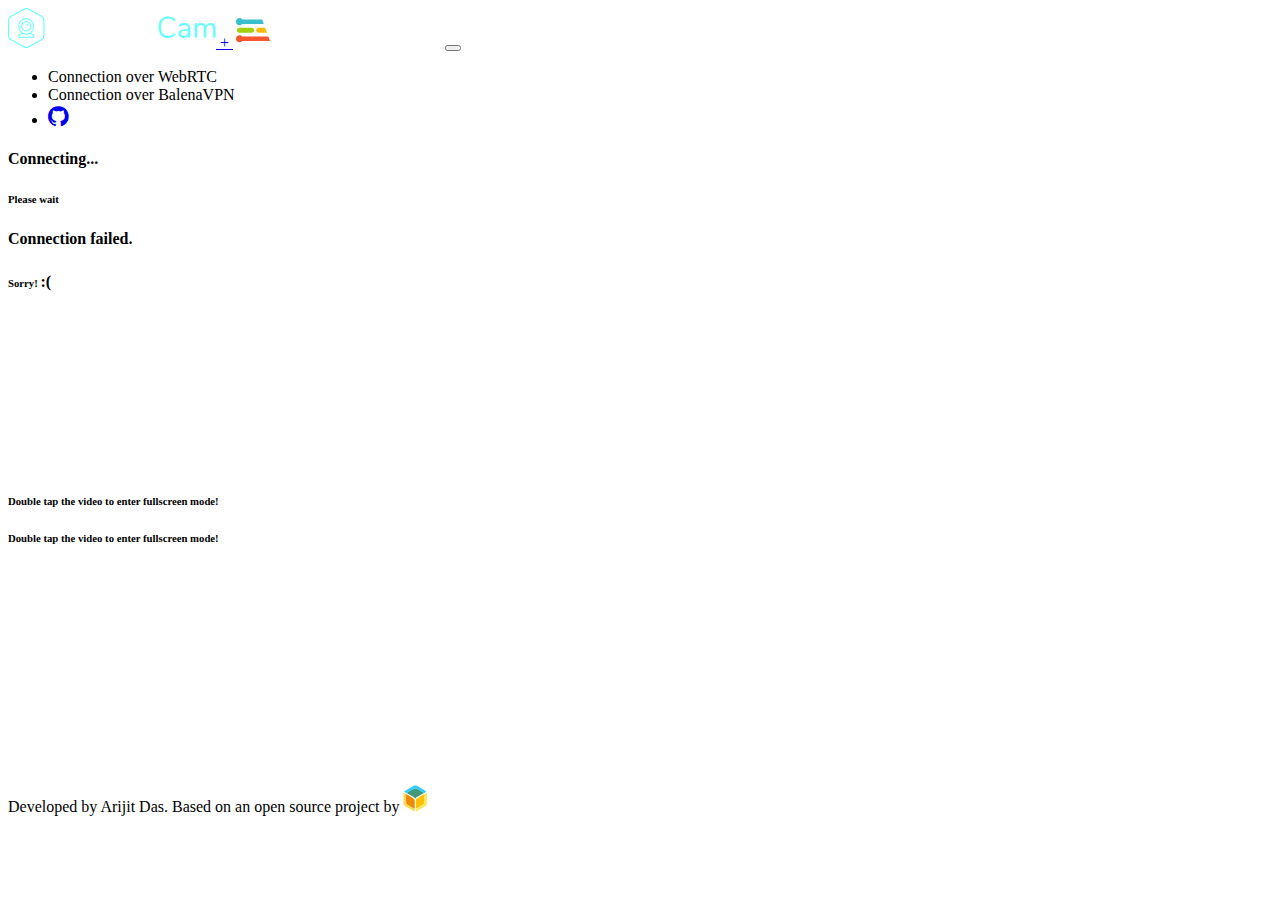
==== balena-cam/app/client/index.html @ 7dc8ab63 "Update index.html" ====
<!doctype html>
<html lang="en">
<head>
  <meta charset="UTF-8"/>
  <meta name="viewport" content="width=device-width, initial-scale=1.0" />
  <title>AgriAI</title>
  <link rel="shortcut icon" href="favicon.png">
  <link rel="stylesheet" href="https://maxcdn.bootstrapcdn.com/bootstrap/4.0.0-beta.3/css/bootstrap.min.css" integrity="sha384-Zug+QiDoJOrZ5t4lssLdxGhVrurbmBWopoEl+M6BdEfwnCJZtKxi1KgxUyJq13dy" crossorigin="anonymous">
  <link href="https://stackpath.bootstrapcdn.com/font-awesome/4.7.0/css/font-awesome.min.css" rel="stylesheet" integrity="sha384-wvfXpqpZZVQGK6TAh5PVlGOfQNHSoD2xbE+QkPxCAFlNEevoEH3Sl0sibVcOQVnN" crossorigin="anonymous">
  <link rel="stylesheet" href="style.css">
</head>

<body>

  <div class="header">
    <nav class="navbar navbar-expand-sm bg-secondary navbar-dark">
      <div class="container">
        <a class="navbar-brand" href="#"><img style="width: 13rem; height: auto;" src="./balena-cam.svg"> + <img style="width: 13rem; height: auto;" src="./edgeimpulse-logo-white.svg"></a>
        <button class="navbar-toggler collapsed" type="button" data-toggle="collapse" data-target="#collapsibleNavbar" aria-expanded="false">
          <span class="navbar-toggler-icon"></span>
        </button>
        <div class="navbar-collapse collapse" id="collapsibleNavbar">
          <ul class="navbar-nav ml-auto">
            <li id="webrtc" class="nav-item indicator">
              Connection over WebRTC
            </li>
            <li id="vpn" class="nav-item indicator">
              Connection over BalenaVPN
            </li>
            <li class="nav-item navbar-brand">
              <a class="nav-link active" href="https://github.com/arijitdas123student/agri-ai-v2">
                <i class="fa fa-github" style="font-size: 150%"></i>
              </a>
            </li>
          </ul>
        </div>
      </div>
    </nav>
  </div>

  <div class="main-container">
    <div id="spinner-container" class="container">
      <div class="loader"></div>
      <div class="d-flex justify-content-center align-items-center">
        <h4>Connecting...</h4>
      </div>
      <div class="d-flex justify-content-center align-items-center">
        <h6>Please wait</h6>
      </div>
    </div>

    <div id="fail-container" class="container">
      <div class="d-flex justify-content-center align-items-center">
        <h4>Connection failed.</h4>
      </div>
      <div class="d-flex justify-content-center align-items-center">
        <h6>
          Sorry!
          <span style="font-size: 150%;">
            <b>  :( </b>
          </span>
        </h6>
      </div>
    </div>

    <div id="video-container" class="container">
      <div class="d-flex justify-content-center align-items-center flex-column">
        <div class="p5 embed-responsive embed-responsive-16by9 position-relative">
          <video muted id="video" class="embed-responsive-item" autoplay="true" ondblclick="fullscreen(1)" onmouseover="showFullscreenMessage()"></video>
        </div>
        <div id="fullscreen-info-1" class="text-center">
          <h6 >
            Double tap the video to enter fullscreen mode!
          </h6>
        </div>
      </div>
    </div>

    <div id="mjpeg-container" class="container">
      <div class="d-flex justify-content-center align-items-center flex-column">
        <div id="mjpeg" class="d-flex justify-content-center align-items-center" ondblclick="fullscreen(2)" onmouseover="showFullscreenMessage()">
        </div>
        <div id="fullscreen-info-2" class="text-center">
          <h6>
            Double tap the video to enter fullscreen mode!
          </h6>
        </div>
      </div>
    </div>
  </div>

  <div class="container">
    <pre id="classification" style="height: 200px;"></pre>
  </div>

  <footer id="footer" class="footer">
    <div class="container">
      <p>Developed by Arijit Das. Based on an open source project by
        <a href="https://www.balena.io/" > <img style="width: 6rem; height: auto;" src="./balena-logo.svg"> </a>
      </p>
    </div>
  </footer>

  <script src="https://code.jquery.com/jquery-3.5.1.min.js" integrity="sha256-9/aliU8dGd2tb6OSsuzixeV4y/faTqgFtohetphbbj0=" crossorigin="anonymous"></script>
  <script src="https://cdnjs.cloudflare.com/ajax/libs/popper.js/1.12.9/umd/popper.min.js" integrity="sha384-ApNbgh9B+Y1QKtv3Rn7W3mgPxhU9K/ScQsAP7hUibX39j7fakFPskvXusvfa0b4Q" crossorigin="anonymous"></script>
  <script src="https://maxcdn.bootstrapcdn.com/bootstrap/4.0.0-beta.3/js/bootstrap.min.js" integrity="sha384-a5N7Y/aK3qNeh15eJKGWxsqtnX/wWdSZSKp+81YjTmS15nvnvxKHuzaWwXHDli+4" crossorigin="anonymous"></script>
  <script src="client.js"></script>
</body>
</html>
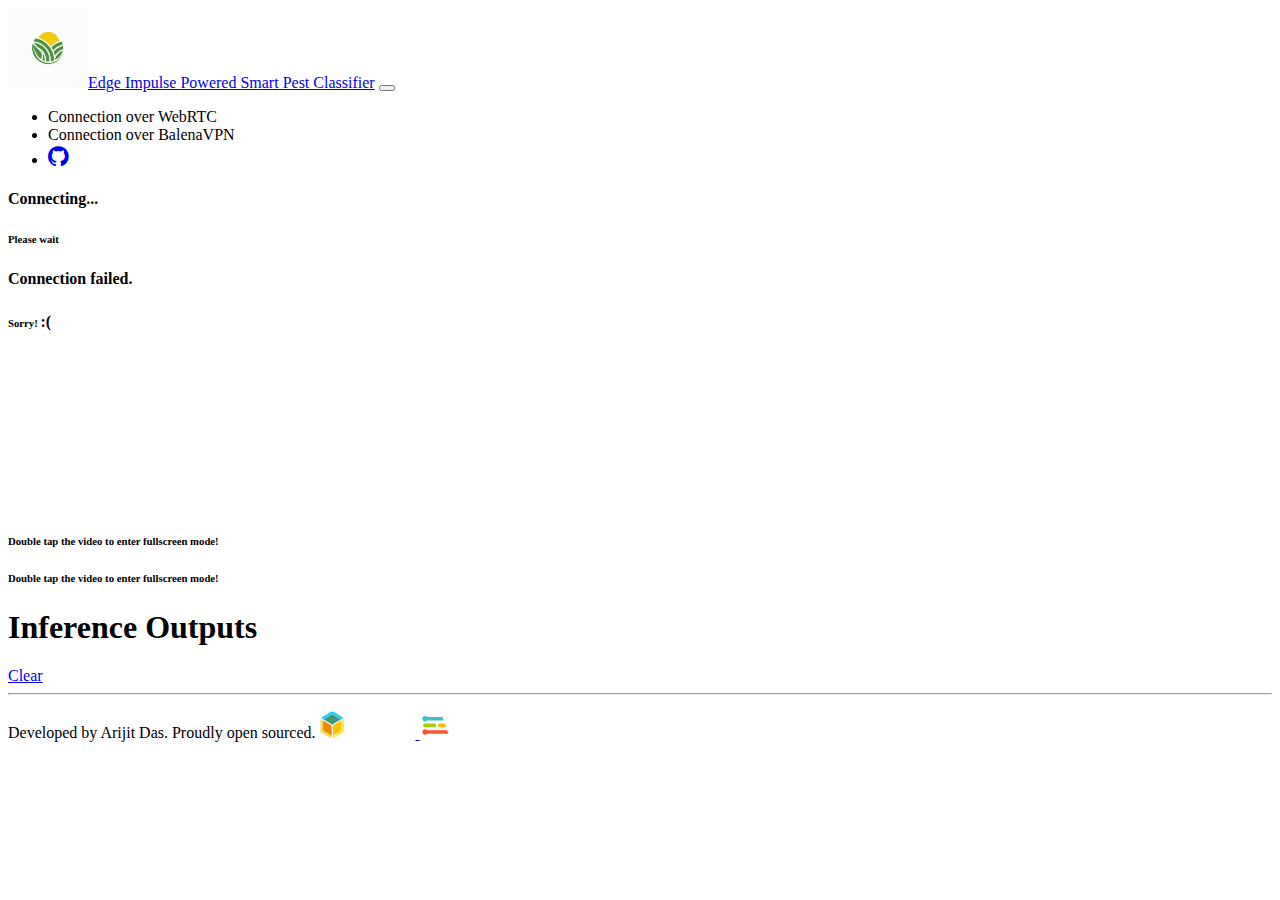
==== commit 28bd7361: "pushed lot of changes" ====
--- a/balena-cam/app/client/index.html
+++ b/balena-cam/app/client/index.html
@@ -4,7 +4,7 @@
   <meta charset="UTF-8"/>
   <meta name="viewport" content="width=device-width, initial-scale=1.0" />
   <title>AgriAI</title>
-  <link rel="shortcut icon" href="favicon.png">
+  <link rel="shortcut icon" href="favicon.jpg">
   <link rel="stylesheet" href="https://maxcdn.bootstrapcdn.com/bootstrap/4.0.0-beta.3/css/bootstrap.min.css" integrity="sha384-Zug+QiDoJOrZ5t4lssLdxGhVrurbmBWopoEl+M6BdEfwnCJZtKxi1KgxUyJq13dy" crossorigin="anonymous">
   <link href="https://stackpath.bootstrapcdn.com/font-awesome/4.7.0/css/font-awesome.min.css" rel="stylesheet" integrity="sha384-wvfXpqpZZVQGK6TAh5PVlGOfQNHSoD2xbE+QkPxCAFlNEevoEH3Sl0sibVcOQVnN" crossorigin="anonymous">
   <link rel="stylesheet" href="style.css">
@@ -15,7 +15,8 @@
   <div class="header">
     <nav class="navbar navbar-expand-sm bg-secondary navbar-dark">
       <div class="container">
-        <a class="navbar-brand" href="#"><img style="width: 13rem; height: auto;" src="./balena-cam.svg"> + <img style="width: 13rem; height: auto;" src="./edgeimpulse-logo-white.svg"></a>
+              <!-- <a class="navbar-brand" href="#"><img style="width: 13rem; height: auto;" src="./balena-cam.svg"> + <img style="width: 13rem; height: auto;" src="./edgeimpulse-logo-white.svg"></a> -->
+        <a class="navbar-brand" href="#"><img style="width: 5rem; height: auto;" src="./agriai.svg">Edge Impulse Powered Smart Pest Classifier</a>
         <button class="navbar-toggler collapsed" type="button" data-toggle="collapse" data-target="#collapsibleNavbar" aria-expanded="false">
           <span class="navbar-toggler-icon"></span>
         </button>
@@ -88,15 +89,39 @@
       </div>
     </div>
   </div>
+    <div class="col-sm gallery">
+      <div class="container">
 
-  <div class="container">
+        <h1 class="font-weight-light text-center text-lg-left mt-4 mb-0">Inference Outputs</h1>
+        
+        
+        <a href="#" onclick="clearGallery(); return false;">Clear</a>
+        <hr class="mt-2 mb-5">
+      
+        <div class="row text-center text-lg-left" id="gallery">
+      
+          <!-- <div class="col-lg-3 col-md-4 col-6">
+            <a href="#" class="d-block mb-4 h-100">
+                  <img class="img-fluid img-thumbnail" src="https://source.unsplash.com/pWkk7iiCoDM/400x300" alt="">
+            </a>
+          </div> -->
+          
+        </div>
+      
+      </div>
+    </div>
+  </div>
+
+
+  <!-- <div class="container">
     <pre id="classification" style="height: 200px;"></pre>
-  </div>
+  </div> -->
 
   <footer id="footer" class="footer">
     <div class="container">
-      <p>Developed by Arijit Das. Based on an open source project by
+      <p>Developed by Arijit Das. Proudly open sourced.
         <a href="https://www.balena.io/" > <img style="width: 6rem; height: auto;" src="./balena-logo.svg"> </a>
+        <a href="https://www.edgeimpulse.com/" > <img style="width: 10rem; height: auto;" src="./edgeimpulse-logo-white.svg"> </a>      
       </p>
     </div>
   </footer>
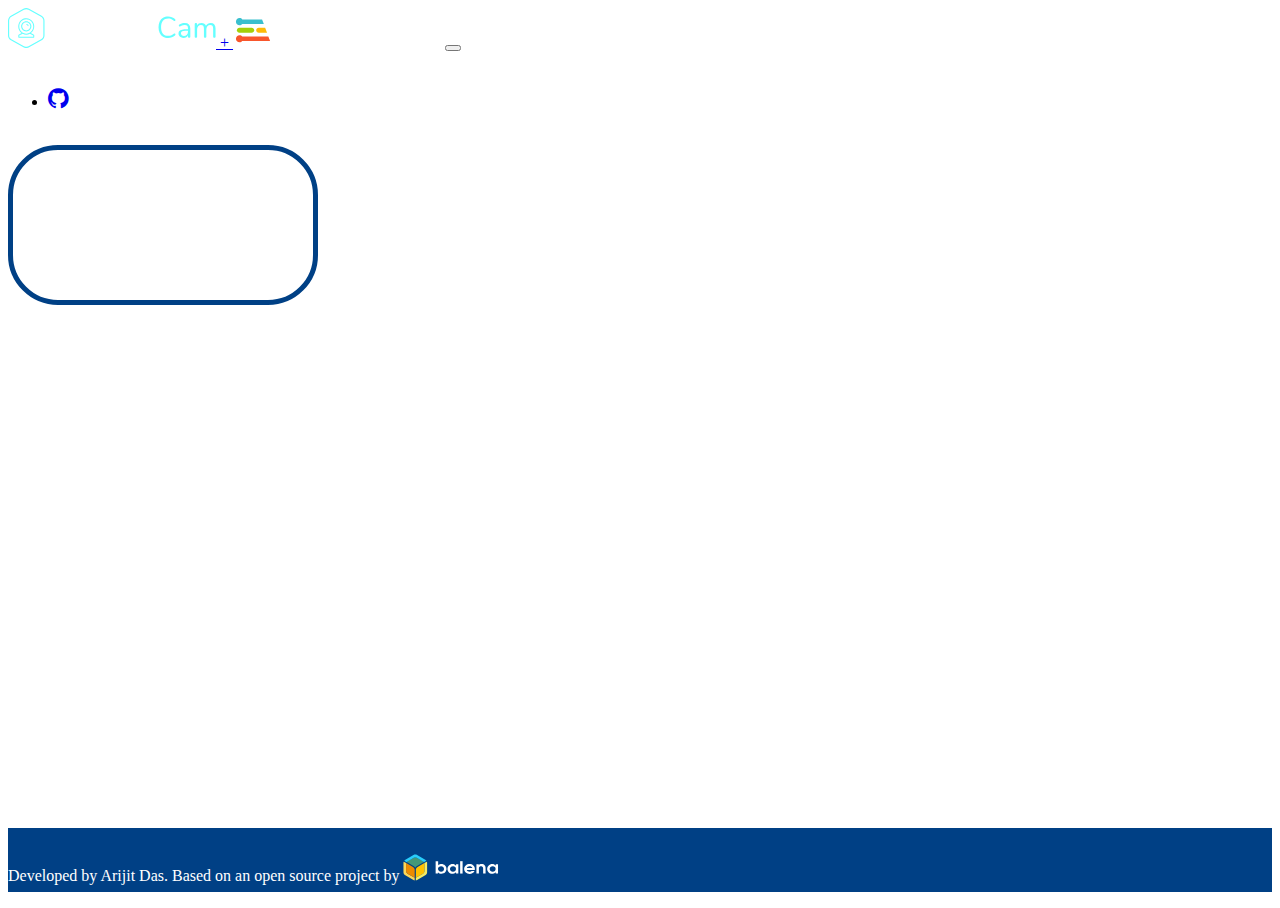
==== commit a8a46ff4: "Update index.html" ====
--- a/balena-cam/app/client/index.html
+++ b/balena-cam/app/client/index.html
@@ -15,8 +15,7 @@
   <div class="header">
     <nav class="navbar navbar-expand-sm bg-secondary navbar-dark">
       <div class="container">
-              <!-- <a class="navbar-brand" href="#"><img style="width: 13rem; height: auto;" src="./balena-cam.svg"> + <img style="width: 13rem; height: auto;" src="./edgeimpulse-logo-white.svg"></a> -->
-        <a class="navbar-brand" href="#"><img style="width: 5rem; height: auto;" src="./agriai.svg">Edge Impulse Powered Smart Pest Classifier</a>
+        <a class="navbar-brand" href="#"><img style="width: 13rem; height: auto;" src="./balena-cam.svg"> + <img style="width: 13rem; height: auto;" src="./edgeimpulse-logo-white.svg"></a>
         <button class="navbar-toggler collapsed" type="button" data-toggle="collapse" data-target="#collapsibleNavbar" aria-expanded="false">
           <span class="navbar-toggler-icon"></span>
         </button>
@@ -29,7 +28,7 @@
               Connection over BalenaVPN
             </li>
             <li class="nav-item navbar-brand">
-              <a class="nav-link active" href="https://github.com/arijitdas123student/agri-ai-v2">
+              <a class="nav-link active" href="https://github.com/edgeimpulse/balena-cam-tinyml">
                 <i class="fa fa-github" style="font-size: 150%"></i>
               </a>
             </li>
@@ -89,39 +88,15 @@
       </div>
     </div>
   </div>
-    <div class="col-sm gallery">
-      <div class="container">
 
-        <h1 class="font-weight-light text-center text-lg-left mt-4 mb-0">Inference Outputs</h1>
-        
-        
-        <a href="#" onclick="clearGallery(); return false;">Clear</a>
-        <hr class="mt-2 mb-5">
-      
-        <div class="row text-center text-lg-left" id="gallery">
-      
-          <!-- <div class="col-lg-3 col-md-4 col-6">
-            <a href="#" class="d-block mb-4 h-100">
-                  <img class="img-fluid img-thumbnail" src="https://source.unsplash.com/pWkk7iiCoDM/400x300" alt="">
-            </a>
-          </div> -->
-          
-        </div>
-      
-      </div>
-    </div>
+  <div class="container">
+    <pre id="classification" style="height: 200px;"></pre>
   </div>
-
-
-  <!-- <div class="container">
-    <pre id="classification" style="height: 200px;"></pre>
-  </div> -->
 
   <footer id="footer" class="footer">
     <div class="container">
-      <p>Developed by Arijit Das. Proudly open sourced.
+      <p>Developed by Arijit Das. Based on an open source project by
         <a href="https://www.balena.io/" > <img style="width: 6rem; height: auto;" src="./balena-logo.svg"> </a>
-        <a href="https://www.edgeimpulse.com/" > <img style="width: 10rem; height: auto;" src="./edgeimpulse-logo-white.svg"> </a>      
       </p>
     </div>
   </footer>
--- a/balena-cam/app/client/style.css
+++ b/balena-cam/app/client/style.css
@@ -0,0 +1,215 @@
+.loader {
+  margin: 100px auto;
+  font-size: 25px;
+  width: 1em;
+  height: 1em;
+  border-radius: 50%;
+  position: relative;
+  text-indent: -9999em;
+  -webkit-animation: load5 1.1s infinite ease;
+  animation: load5 1.1s infinite ease;
+  -webkit-transform: translateZ(0);
+  -ms-transform: translateZ(0);
+  transform: translateZ(0);
+}
+@-webkit-keyframes load5 {
+  0%,
+  100% {
+    box-shadow: 0em -2.6em 0em 0em #050305, 1.8em -1.8em 0 0em rgba(5,3,5, 0.2), 2.5em 0em 0 0em rgba(5,3,5, 0.2), 1.75em 1.75em 0 0em rgba(5,3,5, 0.2), 0em 2.5em 0 0em rgba(5,3,5, 0.2), -1.8em 1.8em 0 0em rgba(5,3,5, 0.2), -2.6em 0em 0 0em rgba(5,3,5, 0.5), -1.8em -1.8em 0 0em rgba(5,3,5, 0.7);
+  }
+  12.5% {
+    box-shadow: 0em -2.6em 0em 0em rgba(5,3,5, 0.7), 1.8em -1.8em 0 0em #050305, 2.5em 0em 0 0em rgba(5,3,5, 0.2), 1.75em 1.75em 0 0em rgba(5,3,5, 0.2), 0em 2.5em 0 0em rgba(5,3,5, 0.2), -1.8em 1.8em 0 0em rgba(5,3,5, 0.2), -2.6em 0em 0 0em rgba(5,3,5, 0.2), -1.8em -1.8em 0 0em rgba(5,3,5, 0.5);
+  }
+  25% {
+    box-shadow: 0em -2.6em 0em 0em rgba(5,3,5, 0.5), 1.8em -1.8em 0 0em rgba(5,3,5, 0.7), 2.5em 0em 0 0em #050305, 1.75em 1.75em 0 0em rgba(5,3,5, 0.2), 0em 2.5em 0 0em rgba(5,3,5, 0.2), -1.8em 1.8em 0 0em rgba(5,3,5, 0.2), -2.6em 0em 0 0em rgba(5,3,5, 0.2), -1.8em -1.8em 0 0em rgba(5,3,5, 0.2);
+  }
+  37.5% {
+    box-shadow: 0em -2.6em 0em 0em rgba(5,3,5, 0.2), 1.8em -1.8em 0 0em rgba(5,3,5, 0.5), 2.5em 0em 0 0em rgba(5,3,5, 0.7), 1.75em 1.75em 0 0em #050305, 0em 2.5em 0 0em rgba(5,3,5, 0.2), -1.8em 1.8em 0 0em rgba(5,3,5, 0.2), -2.6em 0em 0 0em rgba(5,3,5, 0.2), -1.8em -1.8em 0 0em rgba(5,3,5, 0.2);
+  }
+  50% {
+    box-shadow: 0em -2.6em 0em 0em rgba(5,3,5, 0.2), 1.8em -1.8em 0 0em rgba(5,3,5, 0.2), 2.5em 0em 0 0em rgba(5,3,5, 0.5), 1.75em 1.75em 0 0em rgba(5,3,5, 0.7), 0em 2.5em 0 0em #050305, -1.8em 1.8em 0 0em rgba(5,3,5, 0.2), -2.6em 0em 0 0em rgba(5,3,5, 0.2), -1.8em -1.8em 0 0em rgba(5,3,5, 0.2);
+  }
+  62.5% {
+    box-shadow: 0em -2.6em 0em 0em rgba(5,3,5, 0.2), 1.8em -1.8em 0 0em rgba(5,3,5, 0.2), 2.5em 0em 0 0em rgba(5,3,5, 0.2), 1.75em 1.75em 0 0em rgba(5,3,5, 0.5), 0em 2.5em 0 0em rgba(5,3,5, 0.7), -1.8em 1.8em 0 0em #050305, -2.6em 0em 0 0em rgba(5,3,5, 0.2), -1.8em -1.8em 0 0em rgba(5,3,5, 0.2);
+  }
+  75% {
+    box-shadow: 0em -2.6em 0em 0em rgba(5,3,5, 0.2), 1.8em -1.8em 0 0em rgba(5,3,5, 0.2), 2.5em 0em 0 0em rgba(5,3,5, 0.2), 1.75em 1.75em 0 0em rgba(5,3,5, 0.2), 0em 2.5em 0 0em rgba(5,3,5, 0.5), -1.8em 1.8em 0 0em rgba(5,3,5, 0.7), -2.6em 0em 0 0em #050305, -1.8em -1.8em 0 0em rgba(5,3,5, 0.2);
+  }
+  87.5% {
+    box-shadow: 0em -2.6em 0em 0em rgba(5,3,5, 0.2), 1.8em -1.8em 0 0em rgba(5,3,5, 0.2), 2.5em 0em 0 0em rgba(5,3,5, 0.2), 1.75em 1.75em 0 0em rgba(5,3,5, 0.2), 0em 2.5em 0 0em rgba(5,3,5, 0.2), -1.8em 1.8em 0 0em rgba(5,3,5, 0.5), -2.6em 0em 0 0em rgba(5,3,5, 0.7), -1.8em -1.8em 0 0em #050305;
+  }
+}
+@keyframes load5 {
+  0%,
+  100% {
+    box-shadow: 0em -2.6em 0em 0em #050305, 1.8em -1.8em 0 0em rgba(5,3,5, 0.2), 2.5em 0em 0 0em rgba(5,3,5, 0.2), 1.75em 1.75em 0 0em rgba(5,3,5, 0.2), 0em 2.5em 0 0em rgba(5,3,5, 0.2), -1.8em 1.8em 0 0em rgba(5,3,5, 0.2), -2.6em 0em 0 0em rgba(5,3,5, 0.5), -1.8em -1.8em 0 0em rgba(5,3,5, 0.7);
+  }
+  12.5% {
+    box-shadow: 0em -2.6em 0em 0em rgba(5,3,5, 0.7), 1.8em -1.8em 0 0em #050305, 2.5em 0em 0 0em rgba(5,3,5, 0.2), 1.75em 1.75em 0 0em rgba(5,3,5, 0.2), 0em 2.5em 0 0em rgba(5,3,5, 0.2), -1.8em 1.8em 0 0em rgba(5,3,5, 0.2), -2.6em 0em 0 0em rgba(5,3,5, 0.2), -1.8em -1.8em 0 0em rgba(5,3,5, 0.5);
+  }
+  25% {
+    box-shadow: 0em -2.6em 0em 0em rgba(5,3,5, 0.5), 1.8em -1.8em 0 0em rgba(5,3,5, 0.7), 2.5em 0em 0 0em #050305, 1.75em 1.75em 0 0em rgba(5,3,5, 0.2), 0em 2.5em 0 0em rgba(5,3,5, 0.2), -1.8em 1.8em 0 0em rgba(5,3,5, 0.2), -2.6em 0em 0 0em rgba(5,3,5, 0.2), -1.8em -1.8em 0 0em rgba(5,3,5, 0.2);
+  }
+  37.5% {
+    box-shadow: 0em -2.6em 0em 0em rgba(5,3,5, 0.2), 1.8em -1.8em 0 0em rgba(5,3,5, 0.5), 2.5em 0em 0 0em rgba(5,3,5, 0.7), 1.75em 1.75em 0 0em #050305, 0em 2.5em 0 0em rgba(5,3,5, 0.2), -1.8em 1.8em 0 0em rgba(5,3,5, 0.2), -2.6em 0em 0 0em rgba(5,3,5, 0.2), -1.8em -1.8em 0 0em rgba(5,3,5, 0.2);
+  }
+  50% {
+    box-shadow: 0em -2.6em 0em 0em rgba(5,3,5, 0.2), 1.8em -1.8em 0 0em rgba(5,3,5, 0.2), 2.5em 0em 0 0em rgba(5,3,5, 0.5), 1.75em 1.75em 0 0em rgba(5,3,5, 0.7), 0em 2.5em 0 0em #050305, -1.8em 1.8em 0 0em rgba(5,3,5, 0.2), -2.6em 0em 0 0em rgba(5,3,5, 0.2), -1.8em -1.8em 0 0em rgba(5,3,5, 0.2);
+  }
+  62.5% {
+    box-shadow: 0em -2.6em 0em 0em rgba(5,3,5, 0.2), 1.8em -1.8em 0 0em rgba(5,3,5, 0.2), 2.5em 0em 0 0em rgba(5,3,5, 0.2), 1.75em 1.75em 0 0em rgba(5,3,5, 0.5), 0em 2.5em 0 0em rgba(5,3,5, 0.7), -1.8em 1.8em 0 0em #050305, -2.6em 0em 0 0em rgba(5,3,5, 0.2), -1.8em -1.8em 0 0em rgba(5,3,5, 0.2);
+  }
+  75% {
+    box-shadow: 0em -2.6em 0em 0em rgba(5,3,5, 0.2), 1.8em -1.8em 0 0em rgba(5,3,5, 0.2), 2.5em 0em 0 0em rgba(5,3,5, 0.2), 1.75em 1.75em 0 0em rgba(5,3,5, 0.2), 0em 2.5em 0 0em rgba(5,3,5, 0.5), -1.8em 1.8em 0 0em rgba(5,3,5, 0.7), -2.6em 0em 0 0em #050305, -1.8em -1.8em 0 0em rgba(5,3,5, 0.2);
+  }
+  87.5% {
+    box-shadow: 0em -2.6em 0em 0em rgba(5,3,5, 0.2), 1.8em -1.8em 0 0em rgba(5,3,5, 0.2), 2.5em 0em 0 0em rgba(5,3,5, 0.2), 1.75em 1.75em 0 0em rgba(5,3,5, 0.2), 0em 2.5em 0 0em rgba(5,3,5, 0.2), -1.8em 1.8em 0 0em rgba(5,3,5, 0.5), -2.6em 0em 0 0em rgba(5,3,5, 0.7), -1.8em -1.8em 0 0em #050305;
+  }
+}
+
+html, body {
+  display: flex;
+  flex-direction: column;
+  height: 100%;
+  justify-content: space-between;
+}
+
+.header {
+  height: auto;
+}
+
+.toolbar{
+  background-color: #0798ff!important;
+}
+.main-container {
+  margin-top: 2vh;
+  padding-bottom: 2vh;
+}
+
+#mjpeg-container canvas{
+  border-radius: 50px;
+  border: 5px solid #004085;
+}
+
+#spinner-container h4, h6{
+  color: #004085;
+}
+
+#fail-container h4, h6{
+  color: #dc3545;
+}
+
+.img-thumbnail{
+  background-color: transparent;
+  padding: 0px;
+}
+
+.gallery h1, h4{
+  color: #007bff;
+}
+
+#video-container {
+  display: none;
+}
+
+#fail-container {
+  display: none;
+}
+
+#mjpeg-container {
+  display: none;
+}
+
+#fullscreen-info-1 {
+  display: none;
+  margin-top: 1vh;
+}
+
+#fullscreen-info-2 {
+  display: none;
+  margin-top: 1vh;
+}
+
+#footer {
+  margin-top: auto;
+  width: 100%;
+  height: 4em;
+  line-height: 4em;
+  background-color: #004085!important;
+  font-weight: 420;
+  color: #fff;
+}
+
+.indicator {
+  color: white;
+  margin-top: 10%;
+  font-size: 80%;
+  display: none;
+}.toolbar{
+  background-color: #0798ff!important;
+}
+.main-container {
+  margin-top: 2vh;
+  padding-bottom: 2vh;
+}
+
+#mjpeg-container canvas{
+  border-radius: 50px;
+  border: 5px solid #004085;
+}
+
+#spinner-container h4, h6{
+  color: #004085;
+}
+
+#fail-container h4, h6{
+  color: #dc3545;
+}
+
+.img-thumbnail{
+  background-color: transparent;
+  padding: 0px;
+}
+
+.gallery h1, h4{
+  color: #007bff;
+}
+
+#video-container {
+  display: none;
+}
+
+#fail-container {
+  display: none;
+}
+
+#mjpeg-container {
+  display: none;
+}
+
+#fullscreen-info-1 {
+  display: none;
+  margin-top: 1vh;
+}
+
+#fullscreen-info-2 {
+  display: none;
+  margin-top: 1vh;
+}
+
+#footer {
+  margin-top: auto;
+  width: 100%;
+  height: 4em;
+  line-height: 4em;
+  background-color: #004085!important;
+  font-weight: 420;
+  color: #fff;
+}
+
+.indicator {
+  color: white;
+  margin-top: 10%;
+  font-size: 80%;
+  display: none;
+}
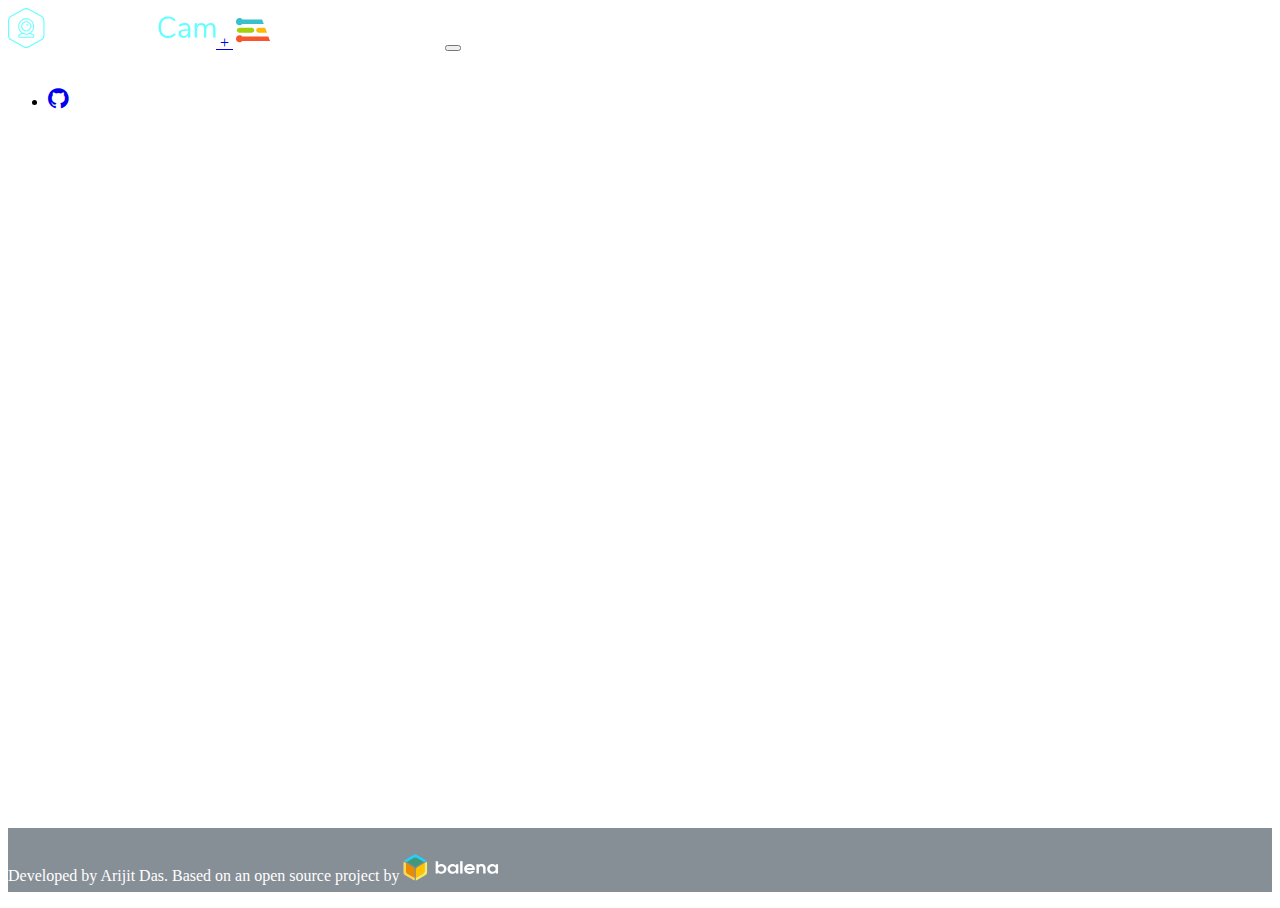
==== commit 82b9e7fa: "png not jpg" ====
--- a/balena-cam/app/client/index.html
+++ b/balena-cam/app/client/index.html
@@ -4,7 +4,7 @@
   <meta charset="UTF-8"/>
   <meta name="viewport" content="width=device-width, initial-scale=1.0" />
   <title>AgriAI</title>
-  <link rel="shortcut icon" href="favicon.jpg">
+  <link rel="shortcut icon" href="favicon.png">
   <link rel="stylesheet" href="https://maxcdn.bootstrapcdn.com/bootstrap/4.0.0-beta.3/css/bootstrap.min.css" integrity="sha384-Zug+QiDoJOrZ5t4lssLdxGhVrurbmBWopoEl+M6BdEfwnCJZtKxi1KgxUyJq13dy" crossorigin="anonymous">
   <link href="https://stackpath.bootstrapcdn.com/font-awesome/4.7.0/css/font-awesome.min.css" rel="stylesheet" integrity="sha384-wvfXpqpZZVQGK6TAh5PVlGOfQNHSoD2xbE+QkPxCAFlNEevoEH3Sl0sibVcOQVnN" crossorigin="anonymous">
   <link rel="stylesheet" href="style.css">
--- a/balena-cam/app/client/style.css
+++ b/balena-cam/app/client/style.css
@@ -78,34 +78,9 @@
   height: auto;
 }
 
-.toolbar{
-  background-color: #0798ff!important;
-}
 .main-container {
   margin-top: 2vh;
   padding-bottom: 2vh;
-}
-
-#mjpeg-container canvas{
-  border-radius: 50px;
-  border: 5px solid #004085;
-}
-
-#spinner-container h4, h6{
-  color: #004085;
-}
-
-#fail-container h4, h6{
-  color: #dc3545;
-}
-
-.img-thumbnail{
-  background-color: transparent;
-  padding: 0px;
-}
-
-.gallery h1, h4{
-  color: #007bff;
 }
 
 #video-container {
@@ -135,74 +110,7 @@
   width: 100%;
   height: 4em;
   line-height: 4em;
-  background-color: #004085!important;
-  font-weight: 420;
-  color: #fff;
-}
-
-.indicator {
-  color: white;
-  margin-top: 10%;
-  font-size: 80%;
-  display: none;
-}.toolbar{
-  background-color: #0798ff!important;
-}
-.main-container {
-  margin-top: 2vh;
-  padding-bottom: 2vh;
-}
-
-#mjpeg-container canvas{
-  border-radius: 50px;
-  border: 5px solid #004085;
-}
-
-#spinner-container h4, h6{
-  color: #004085;
-}
-
-#fail-container h4, h6{
-  color: #dc3545;
-}
-
-.img-thumbnail{
-  background-color: transparent;
-  padding: 0px;
-}
-
-.gallery h1, h4{
-  color: #007bff;
-}
-
-#video-container {
-  display: none;
-}
-
-#fail-container {
-  display: none;
-}
-
-#mjpeg-container {
-  display: none;
-}
-
-#fullscreen-info-1 {
-  display: none;
-  margin-top: 1vh;
-}
-
-#fullscreen-info-2 {
-  display: none;
-  margin-top: 1vh;
-}
-
-#footer {
-  margin-top: auto;
-  width: 100%;
-  height: 4em;
-  line-height: 4em;
-  background-color: #004085!important;
+  background-color: #868e96!important;
   font-weight: 420;
   color: #fff;
 }
